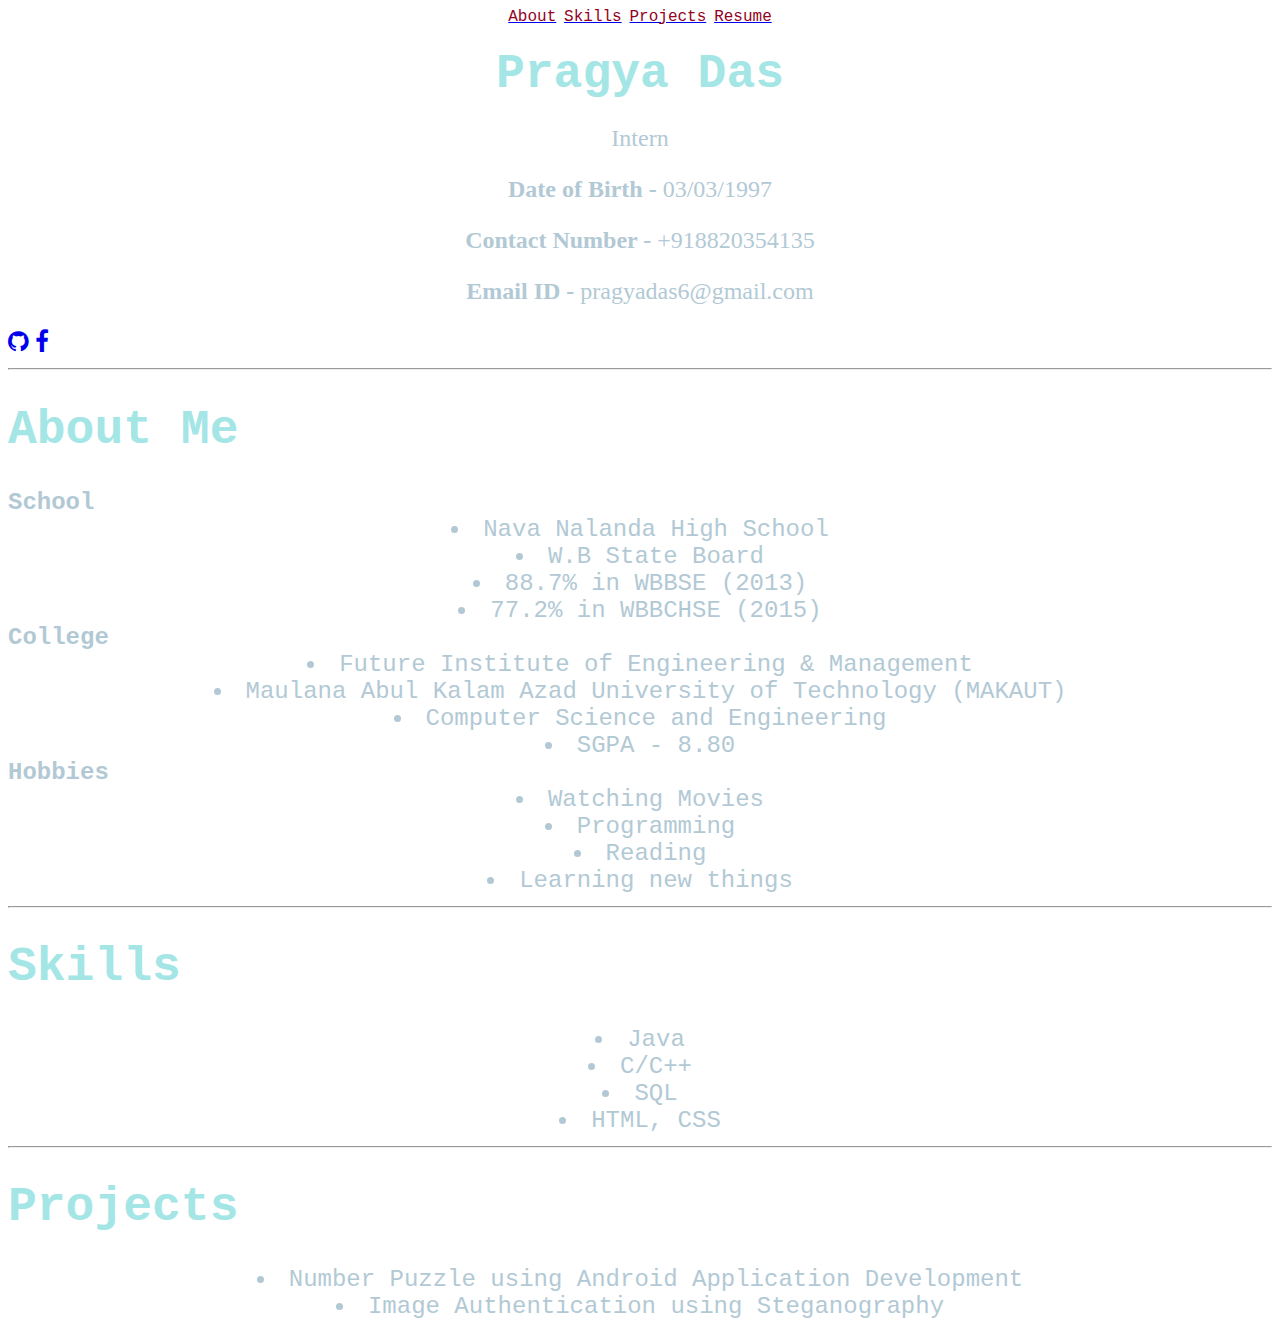
==== index.htm @ d5c03680 "Update index.htm" ====
<html>
<head>
<title> Profile Page </title>
</head>
<body background="http://jcctexas.com/wp-content/uploads/2017/06/blue-texture-wallpaper.jpg" width=10000 height=10000>
<!-- Add icon library -->
<link rel="stylesheet" href="/pragyadas6.github.io/css/styles.css">
<div class="card">
<center>
<p>
	<pre><a id="a1" href="#about" class="waves-effect"><font color="92031F" face="courier" size="3">About</font></a> <a id="a1" href="#skills" class="waves-effect"><font color="92031F" face="courier" size="3">Skills</font></a> <a id="a1" href="#projects" class="waves-effect"><font color="92031F" face="courier" size="3">Projects</font></a> <a id="a1" href="
        pragyadas6.github.io/Pragya_Das_CV.pdf" class="waves-effect"><font color="92031F" face="courier" size="3">Resume</font></a></pre>
</p>
</center>
	<!--<center><img src="https://i.ibb.co/bR6N818/ventus.png" alt="Shaurya" style="width:25%"></center>-->
	<h1><center><font color="A4E5E5" face="courier" size="30"><span>Pragya Das</span></font></center></h1>
<font color = "B2C9D5" face="verdana" size="5">
<p class="title"><center>Intern</center></p>
<p> <center><b>Date of Birth -</b> 03/03/1997 </center></p>
<p><center> <b>Contact Number -</b> +918820354135</center></p>
	<p><center><b>Email ID - </b>pragyadas6@gmail.com</center></p>


 <p>
 	<!--button>Contact</button-->
 </p>
<a href="https://github.com/pragyadas6"><i class="fa fa-github"></i></a> 
  <a href="https://www.facebook.com/pragya.das.739"><i class="fa fa-facebook"></i></a>

<hr>
	<h1 id="about"><font color="A4E5E5" face="courier" size="30">About Me</font></h1>
	<font color="B2C9D5" face="courier">
		<b><font color="B2C9D5" face="courier size=20">School</font></b>
	<center>
	<div class="parent">
		<li>Nava Nalanda High School</li>
		<li>W.B State Board</li>
		<li>88.7% in WBBSE (2013)</li>
		<li>77.2% in WBBCHSE (2015)</li>
	</div>
	</center>
	
		<b><font color="B2C9D5" face="courier size=20">College</font></b>
	<center>
	<div class="parent">
		<li>Future Institute of Engineering & Management</li>
		<li>Maulana Abul Kalam Azad University of Technology (MAKAUT)</li>
		<li>Computer Science and Engineering</li>
		<li>SGPA - 8.80</li>	
	</div>
	</center>
	
		<b><font color="B2C9D5" face="courier size=20">Hobbies</font></b>
	<center>
	<div class="parent">
		<li>Watching Movies</li>
		<li>Programming</li>
		<li>Reading</li>
		<li>Learning new things</li>
	</div>
	</center>
	</font>
<hr>
	<h1 id="skills"><font color="A4E5E5" face="courier" size="30">Skills</font></h1>
	<font color="B2C9D5" face="courier">
	<center>
	<div class="parent">
		<li>Java</li>
		<li>C/C++</li>
		<li>SQL</li>
		<li>HTML, CSS</li>
	</div>
	</center>
	</font>
<hr>
	<h1 id="project"><font color="A4E5E5" face="courier" size="30">Projects</font></h1>
	<font color="B2C9D5" face="courier">
	<center>
	<div class="parent">
		<li>Number Puzzle using Android Application Development</li>
		<li>Image Authentication using Steganography</li>
	</div>
	</center>
	</font>
	</font>
</center></div>
</link>
<link rel="stylesheet" href="https://cdnjs.cloudflare.com/ajax/libs/font-awesome/4.7.0/css/font-awesome.min.css">

<!-- Add font awesome icons -->

</body>
</html>
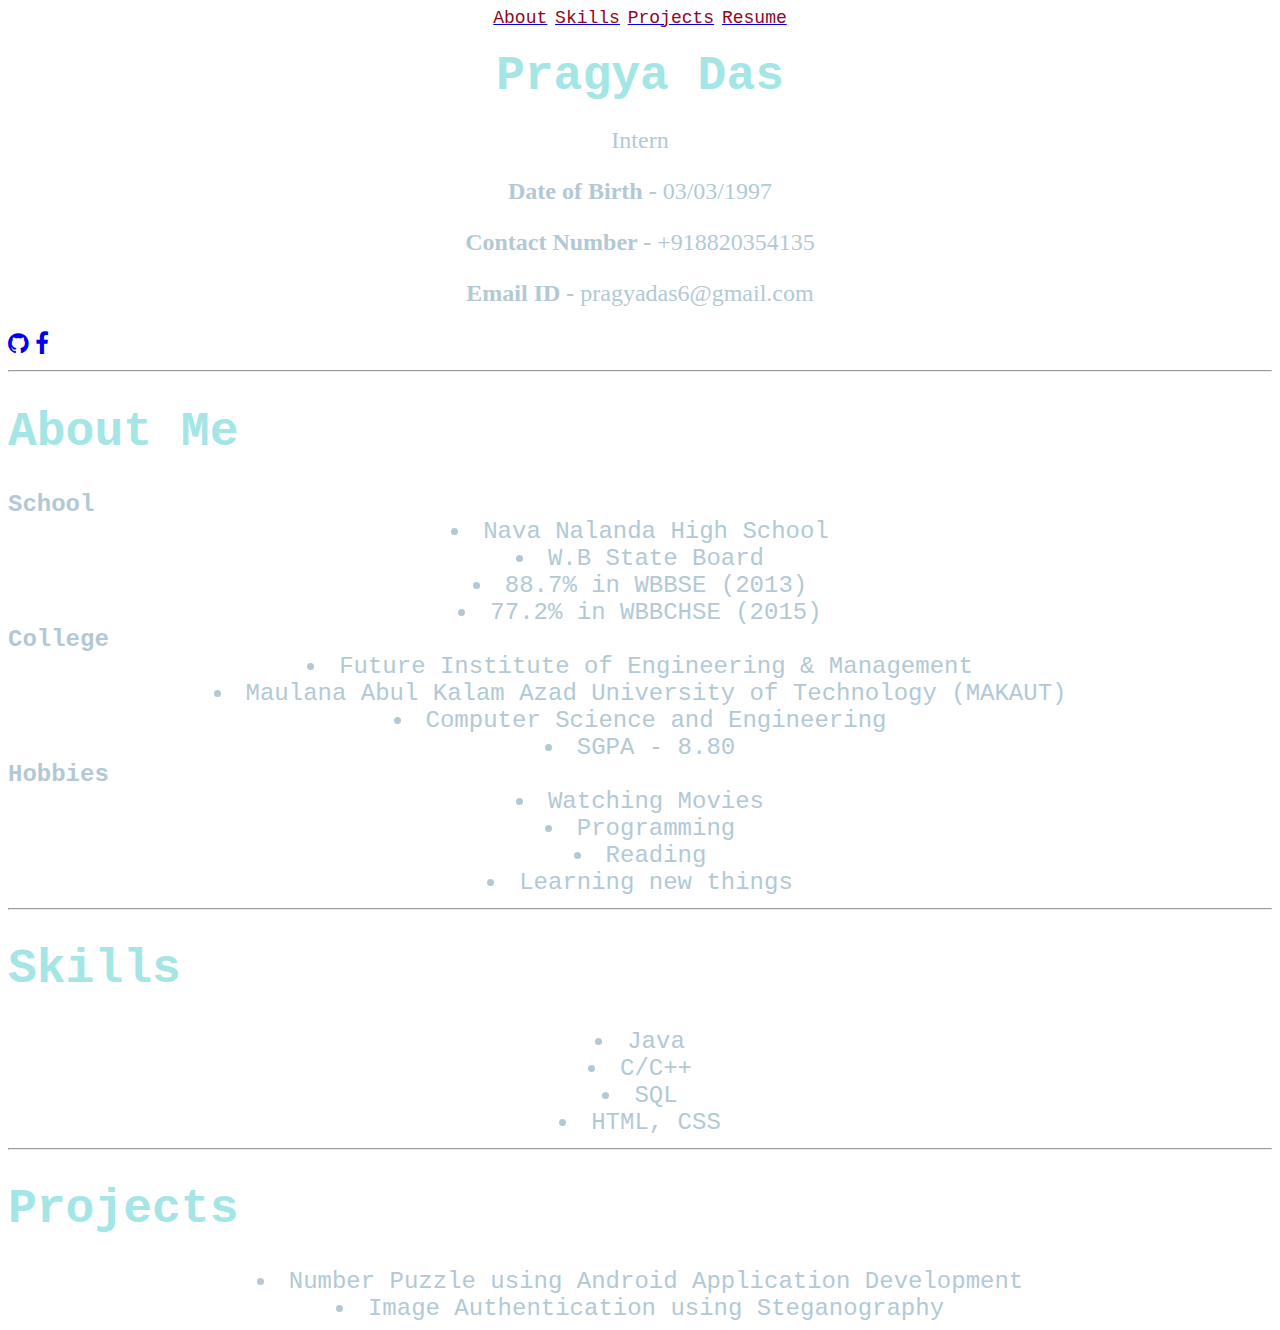
==== commit a6d6b2fe: "Update index.htm" ====
--- a/index.htm
+++ b/index.htm
@@ -8,8 +8,8 @@
 <div class="card">
 <center>
 <p>
-	<pre><a id="a1" href="#about" class="waves-effect"><font color="92031F" face="courier" size="3">About</font></a> <a id="a1" href="#skills" class="waves-effect"><font color="92031F" face="courier" size="3">Skills</font></a> <a id="a1" href="#projects" class="waves-effect"><font color="92031F" face="courier" size="3">Projects</font></a> <a id="a1" href="
-        pragyadas6.github.io/Pragya_Das_CV.pdf" class="waves-effect"><font color="92031F" face="courier" size="3">Resume</font></a></pre>
+	<pre><a id="a1" href="#about" class="waves-effect"><font color="92031F" face="courier" size="4">About</font></a> <a id="a1" href="#skills" class="waves-effect"><font color="92031F" face="courier" size="4">Skills</font></a> <a id="a1" href="#projects" class="waves-effect"><font color="92031F" face="courier" size="4">Projects</font></a> <a id="a1" href="
+        pragyadas6.github.io/Pragya_Das_CV.pdf" class="waves-effect"><font color="92031F" face="courier" size="4">Resume</font></a></pre>
 </p>
 </center>
 	<!--<center><img src="https://i.ibb.co/bR6N818/ventus.png" alt="Shaurya" style="width:25%"></center>-->
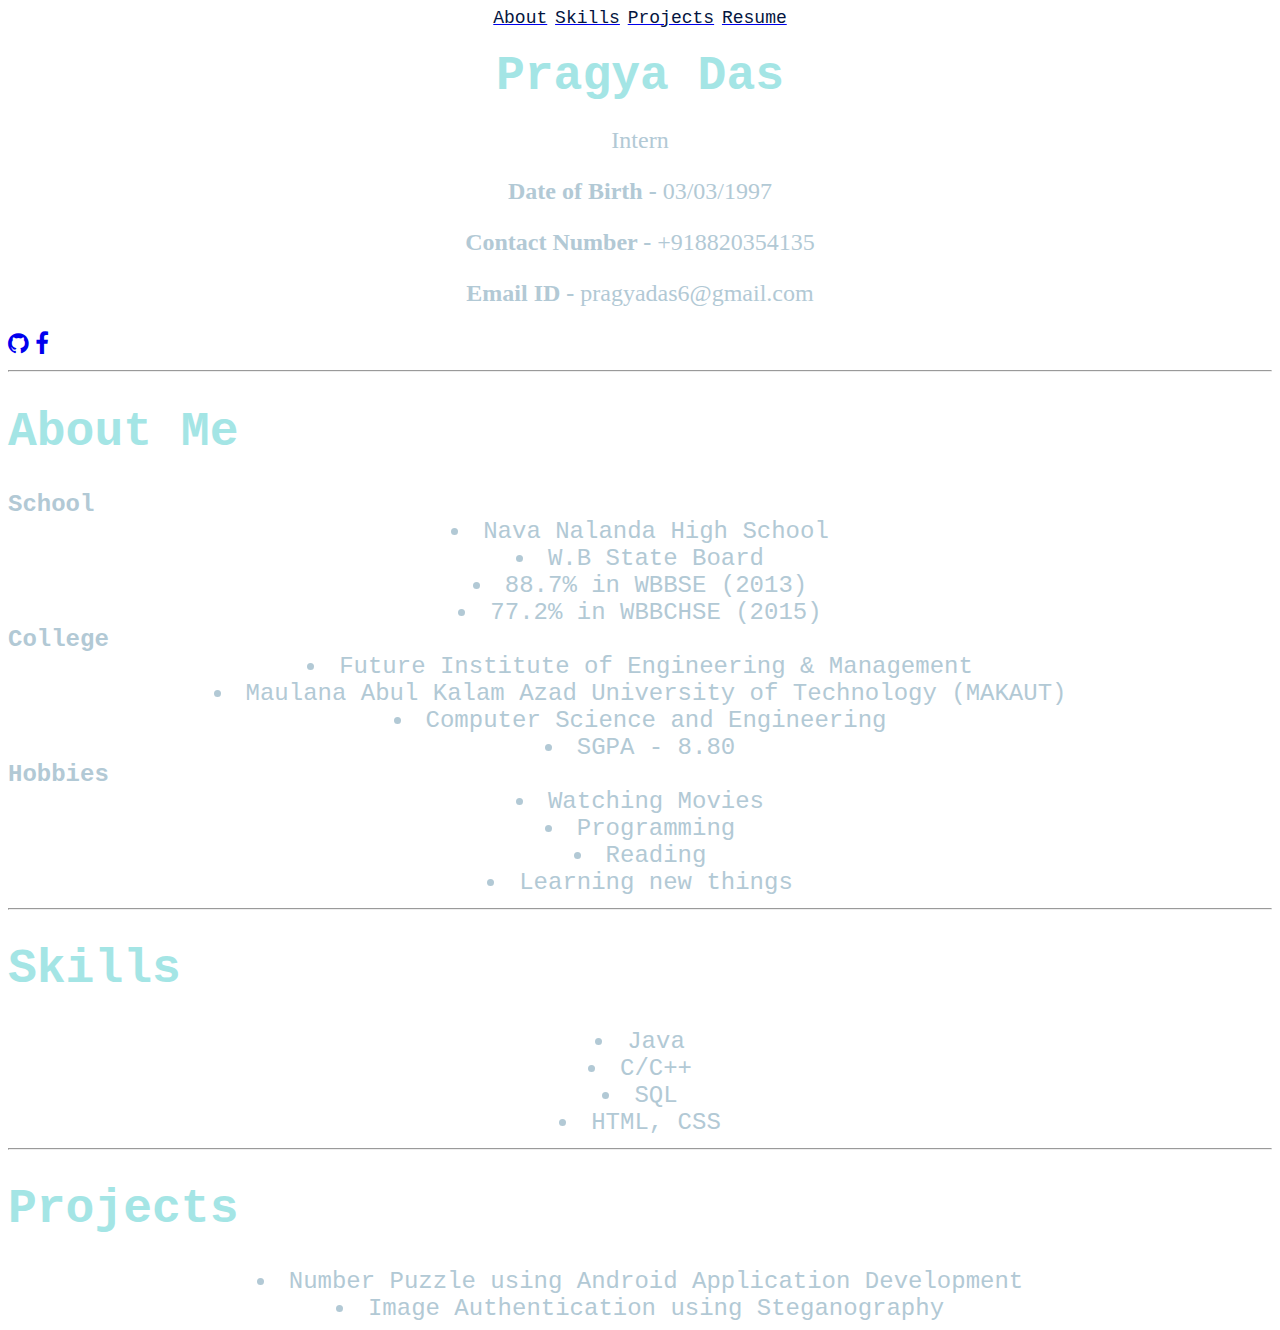
==== commit 4dd5e5ef: "Update index.htm" ====
--- a/index.htm
+++ b/index.htm
@@ -8,8 +8,8 @@
 <div class="card">
 <center>
 <p>
-	<pre><a id="a1" href="#about" class="waves-effect"><font color="92031F" face="courier" size="4">About</font></a> <a id="a1" href="#skills" class="waves-effect"><font color="92031F" face="courier" size="4">Skills</font></a> <a id="a1" href="#projects" class="waves-effect"><font color="92031F" face="courier" size="4">Projects</font></a> <a id="a1" href="
-        pragyadas6.github.io/Pragya_Das_CV.pdf" class="waves-effect"><font color="92031F" face="courier" size="4">Resume</font></a></pre>
+	<pre><a id="a1" href="#about" class="waves-effect"><font color="041540" face="courier" size="4">About</font></a> <a id="a1" href="#skills" class="waves-effect"><font color="041540" face="courier" size="4">Skills</font></a> <a id="a1" href="#projects" class="waves-effect"><font color="041540" face="courier" size="4">Projects</font></a> <a id="a1" href="
+        pragyadas6.github.io/Pragya_Das_CV.pdf" class="waves-effect"><font color="041540" face="courier" size="4">Resume</font></a></pre>
 </p>
 </center>
 	<!--<center><img src="https://i.ibb.co/bR6N818/ventus.png" alt="Shaurya" style="width:25%"></center>-->
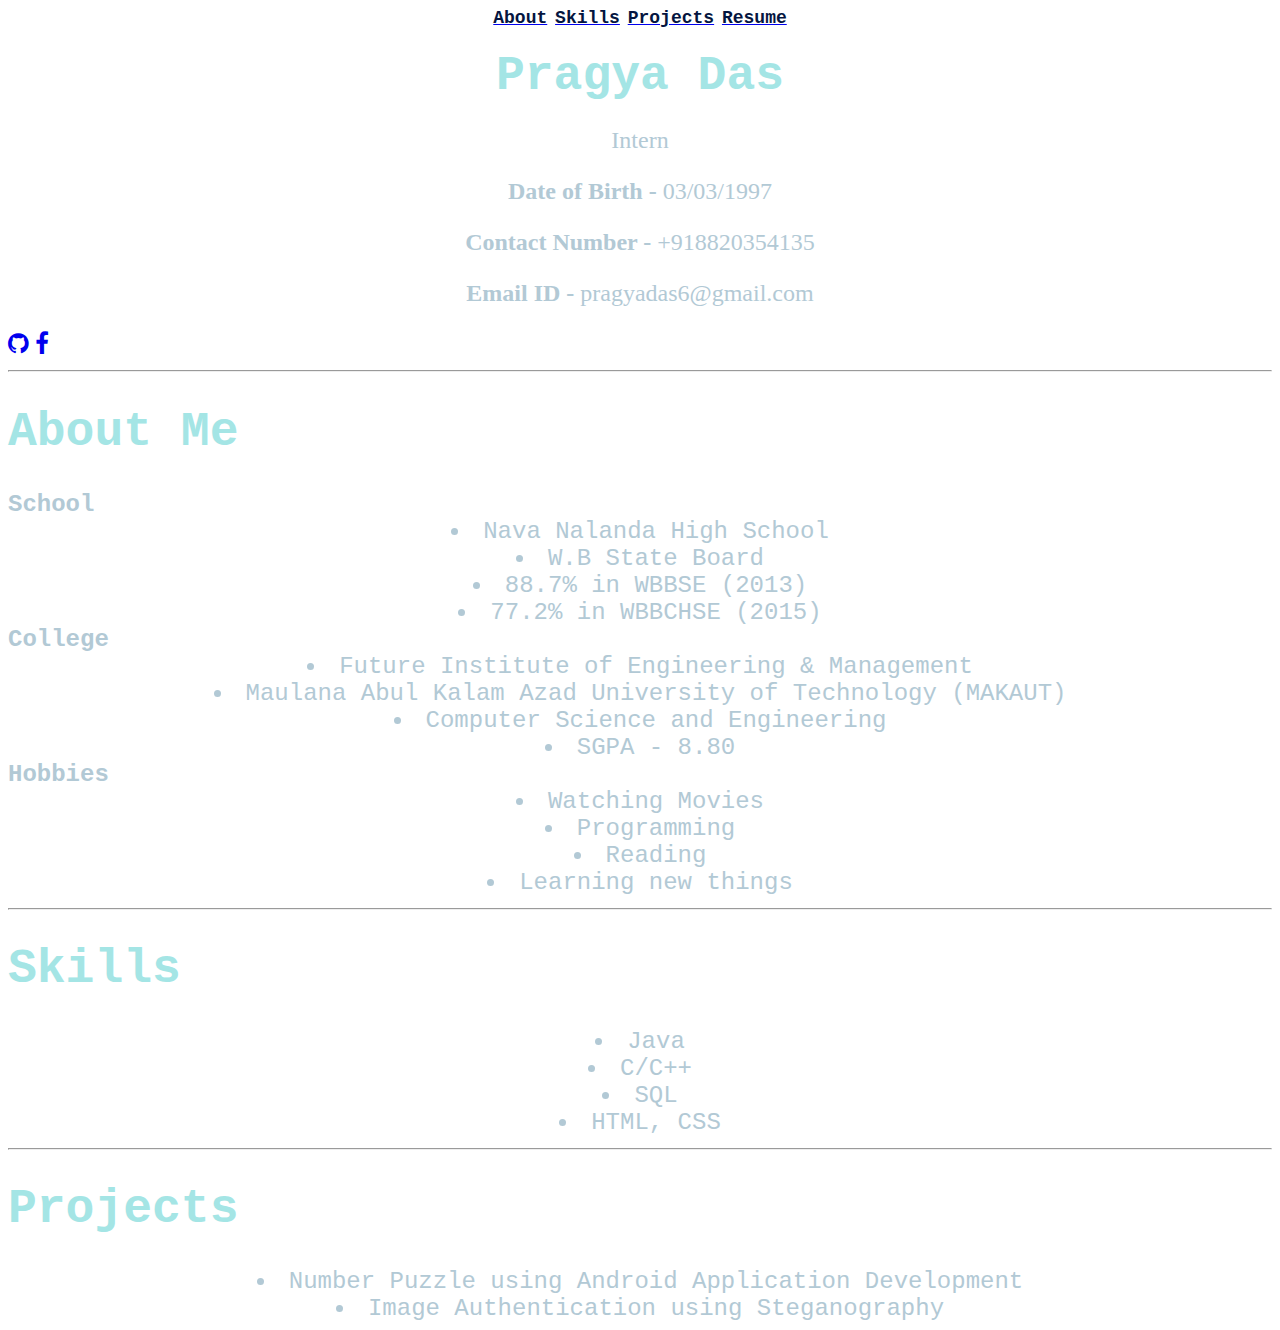
==== commit 3f7ef872: "Update index.htm" ====
--- a/index.htm
+++ b/index.htm
@@ -8,8 +8,8 @@
 <div class="card">
 <center>
 <p>
-	<pre><a id="a1" href="#about" class="waves-effect"><font color="041540" face="courier" size="4">About</font></a> <a id="a1" href="#skills" class="waves-effect"><font color="041540" face="courier" size="4">Skills</font></a> <a id="a1" href="#projects" class="waves-effect"><font color="041540" face="courier" size="4">Projects</font></a> <a id="a1" href="
-        pragyadas6.github.io/Pragya_Das_CV.pdf" class="waves-effect"><font color="041540" face="courier" size="4">Resume</font></a></pre>
+	<pre><b><a id="a1" href="#about" class="waves-effect"><font color="041540" face="courier" size="4">About</font></a> <a id="a1" href="#skills" class="waves-effect"><font color="041540" face="courier" size="4">Skills</font></a> <a id="a1" href="#projects" class="waves-effect"><font color="041540" face="courier" size="4">Projects</font></a> <a id="a1" href="
+        pragyadas6.github.io/Pragya_Das_CV.pdf" class="waves-effect"><font color="041540" face="courier" size="4">Resume</font></a></b></pre>
 </p>
 </center>
 	<!--<center><img src="https://i.ibb.co/bR6N818/ventus.png" alt="Shaurya" style="width:25%"></center>-->
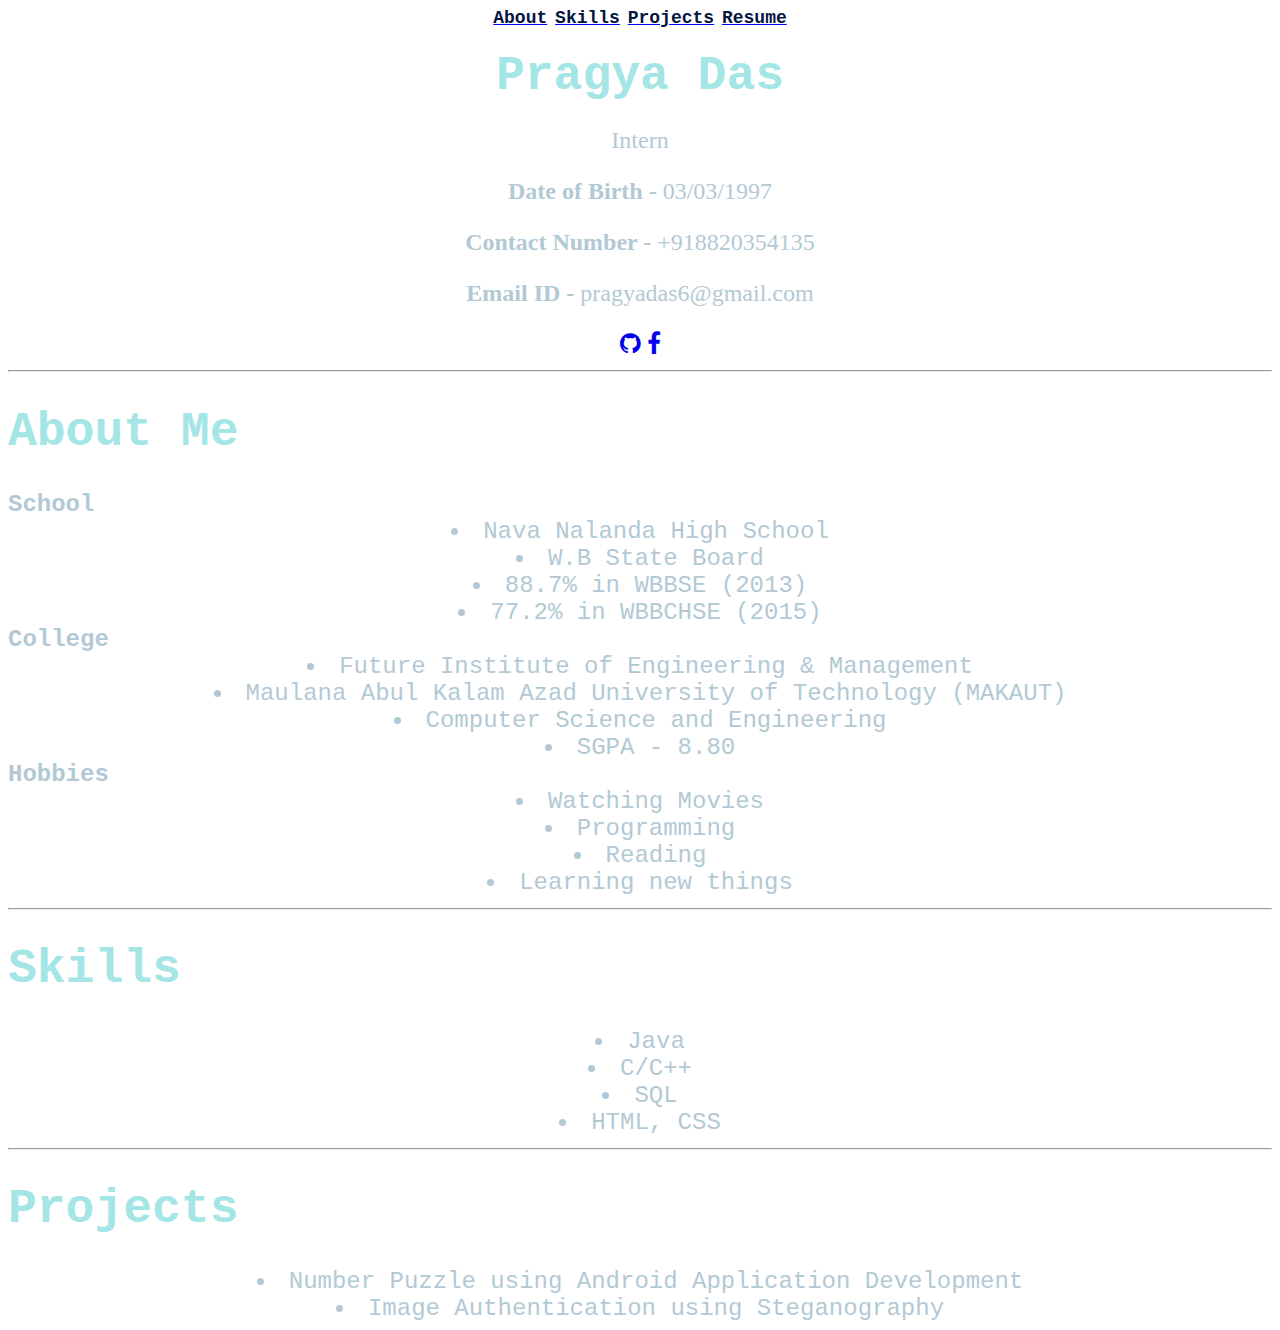
==== commit 5982f8f3: "Update index.htm" ====
--- a/index.htm
+++ b/index.htm
@@ -23,9 +23,9 @@
 
  <p>
  	<!--button>Contact</button-->
- </p>
+ </p><center>
 <a href="https://github.com/pragyadas6"><i class="fa fa-github"></i></a> 
-  <a href="https://www.facebook.com/pragya.das.739"><i class="fa fa-facebook"></i></a>
+	<a href="https://www.facebook.com/pragya.das.739"><i class="fa fa-facebook"></i></a></center>
 
 <hr>
 	<h1 id="about"><font color="A4E5E5" face="courier" size="30">About Me</font></h1>
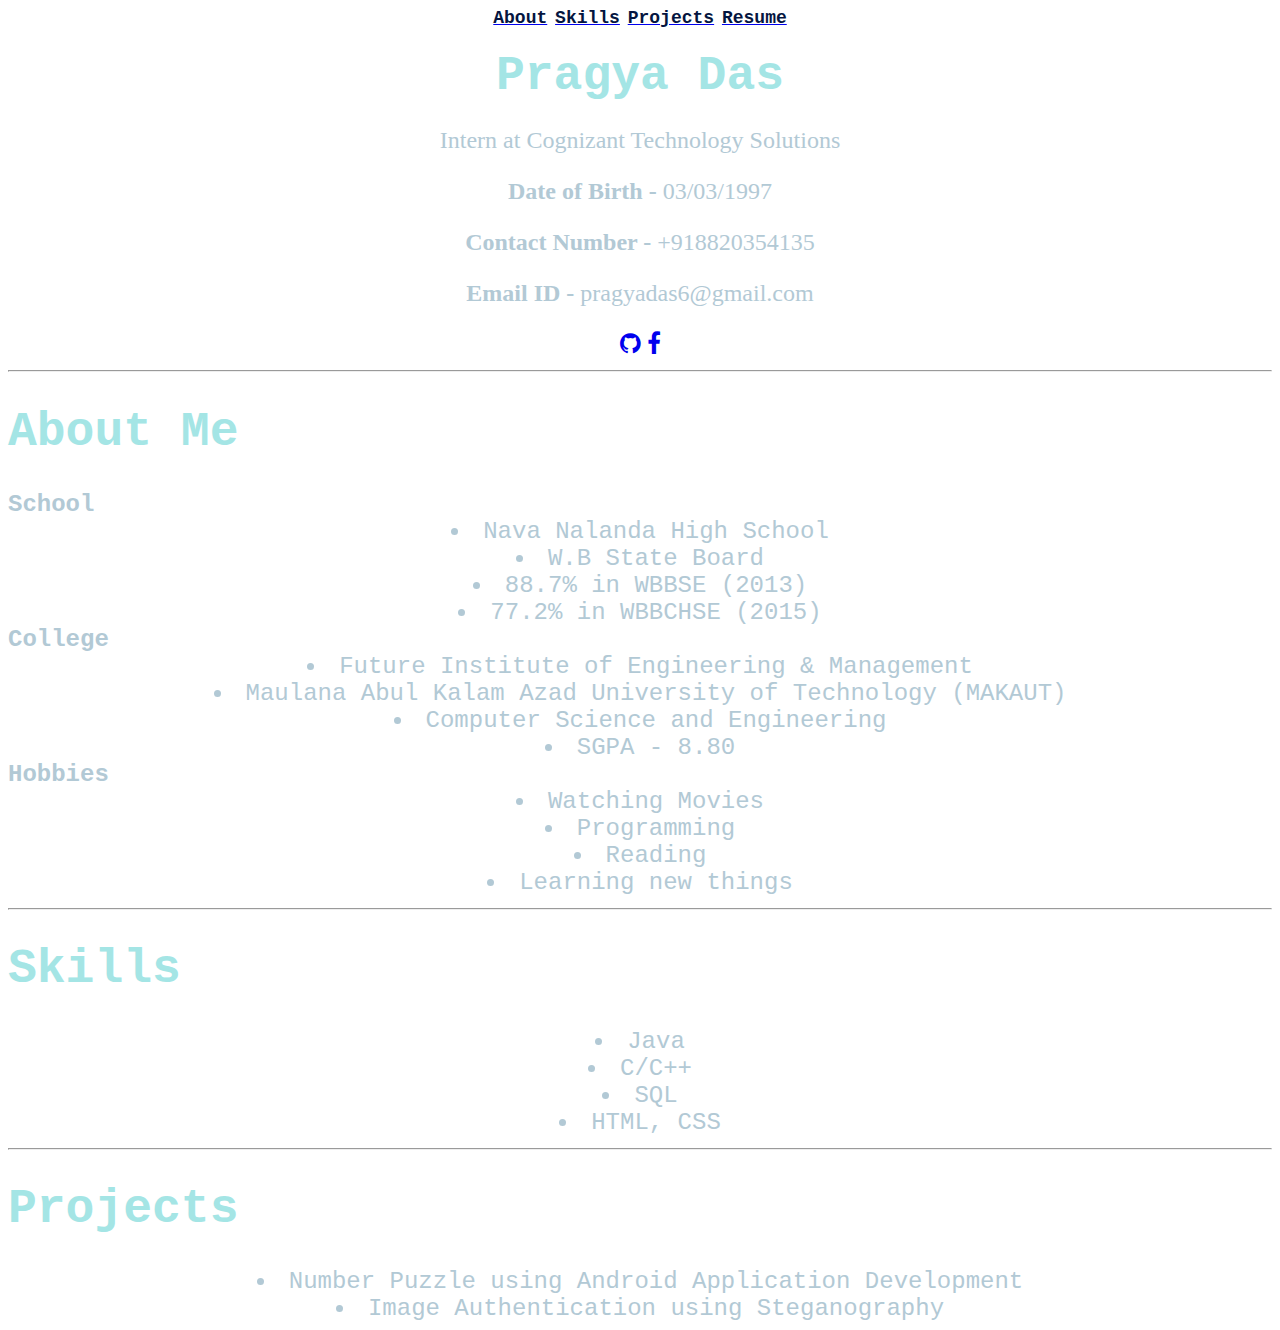
==== commit e4e45c83: "Update index.htm" ====
--- a/index.htm
+++ b/index.htm
@@ -15,7 +15,7 @@
 	<!--<center><img src="https://i.ibb.co/bR6N818/ventus.png" alt="Shaurya" style="width:25%"></center>-->
 	<h1><center><font color="A4E5E5" face="courier" size="30"><span>Pragya Das</span></font></center></h1>
 <font color = "B2C9D5" face="verdana" size="5">
-<p class="title"><center>Intern</center></p>
+<p class="title"><center>Intern at Cognizant Technology Solutions</center></p>
 <p> <center><b>Date of Birth -</b> 03/03/1997 </center></p>
 <p><center> <b>Contact Number -</b> +918820354135</center></p>
 	<p><center><b>Email ID - </b>pragyadas6@gmail.com</center></p>
@@ -24,7 +24,7 @@
  <p>
  	<!--button>Contact</button-->
  </p><center>
-<a href="https://github.com/pragyadas6"><i class="fa fa-github"></i></a> 
+<a href="https://github.com/pragyadas6"><i class="fa fa-github"></i></a>       
 	<a href="https://www.facebook.com/pragya.das.739"><i class="fa fa-facebook"></i></a></center>
 
 <hr>
@@ -73,7 +73,7 @@
 	</center>
 	</font>
 <hr>
-	<h1 id="project"><font color="A4E5E5" face="courier" size="30">Projects</font></h1>
+	<h1 id="projects"><font color="A4E5E5" face="courier" size="30">Projects</font></h1>
 	<font color="B2C9D5" face="courier">
 	<center>
 	<div class="parent">
